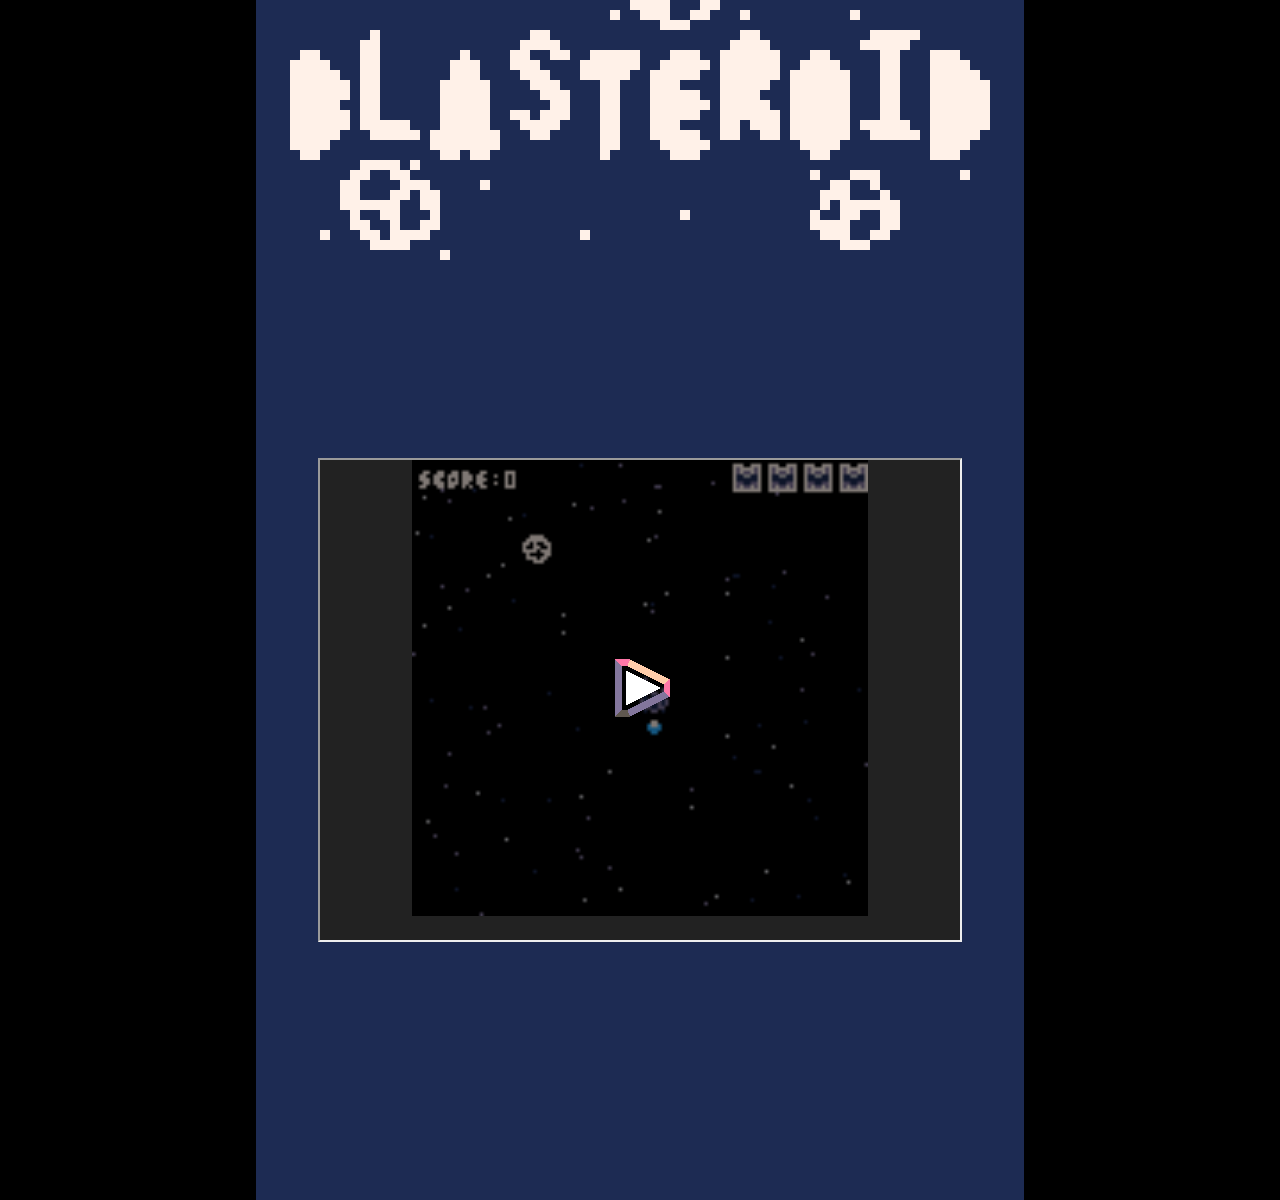
==== index.html @ e922358e "Add files via upload" ====
<!DOCTYPE html>
<html lang="en">
<head>
    <meta charset="UTF-8">
    <meta name="viewport" content="width=device-width, initial-scale=1.0">
    <title>Blasteroid</title>
    <link rel="stylesheet" href="styles.css">
</head>
<body>
    <div class="banner-container">
        <div class="block-left"></div>
        <div class="banner"><img src="title.png" alt="banner"></div>
        <div class="block-right"></div>
    </div>
    <div class="main">
        <iframe src="mygame.html" width="640" height="480"></iframe>
    </div>
</body>
</html>
---- styles.css ----
body {
    margin: 0;
    font-family: Arial, sans-serif;
}

/* Flex Container for Banner */
.banner-container {
    display: flex;
    width: 100%;
    height: 200px; /* 50% of viewport height */
    max-height: 1000px; /* Limit height */
}

/* Side Blocks */
.block-left,
.block-right {
    width: 20%; /* 25% of the total width */
    height: 1200px; /* Match the container height */
    display: flex;
    align-items: center;
    justify-content: center;
    color: white;
    font-size: 20px;
}

.block-left {
    background-color: black;
}

.block-right {
    background-color: black;
}

/* Banner Section */
.banner {
    width: 60%; /* Center section takes 50% of the total width */
    height: 200px; /* Match the container height */
    background-color: #1d2b53;
    display: flex;
    align-items: center;
    justify-content: center;
    color: white;
    font-size: 24px;
}

/* Main Section */
.main {
    width: 60%; /* Match the banner width */
    margin: 0 auto; /* Center the main section */
    height: 1000px; /* Fixed height */
    background-color: #1d2b53;
    display: flex;
    align-items: center;
    justify-content: center;
    color: white;
    font-size: 24px;
}
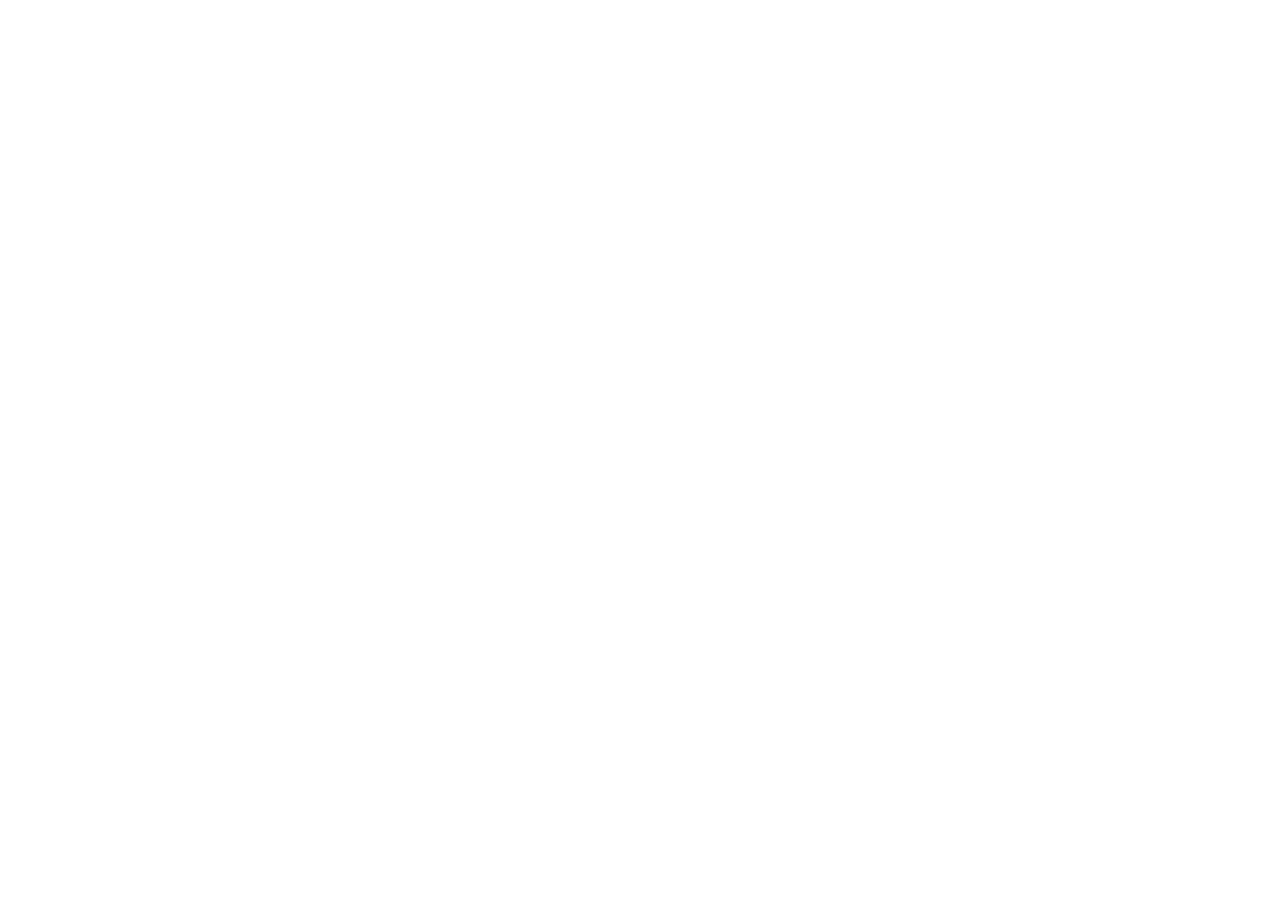
==== commit aecf79f8: "fix" ====
--- a/index.html
+++ b/index.html
@@ -3,17 +3,17 @@
 <head>
     <meta charset="UTF-8">
     <meta name="viewport" content="width=device-width, initial-scale=1.0">
-    <title>Blasteroid</title>
     <link rel="stylesheet" href="styles.css">
+    <title>BLASTEROID</title>
 </head>
 <body>
-    <div class="banner-container">
-        <div class="block-left"></div>
-        <div class="banner"><img src="title.png" alt="banner"></div>
-        <div class="block-right"></div>
-    </div>
-    <div class="main">
-        <iframe src="mygame.html" width="640" height="480"></iframe>
+    <div class="container">
+        <div class="side"></div>
+        <div class="main">
+            <div id="game"></div>
+            <div id="description"></div>
+        </div>
+        <div class="side"></div>
     </div>
 </body>
 </html>
--- a/styles.css
+++ b/styles.css
@@ -1,57 +1,4 @@
 body {
     margin: 0;
-    font-family: Arial, sans-serif;
 }
 
-/* Flex Container for Banner */
-.banner-container {
-    display: flex;
-    width: 100%;
-    height: 200px; /* 50% of viewport height */
-    max-height: 1000px; /* Limit height */
-}
-
-/* Side Blocks */
-.block-left,
-.block-right {
-    width: 20%; /* 25% of the total width */
-    height: 1200px; /* Match the container height */
-    display: flex;
-    align-items: center;
-    justify-content: center;
-    color: white;
-    font-size: 20px;
-}
-
-.block-left {
-    background-color: black;
-}
-
-.block-right {
-    background-color: black;
-}
-
-/* Banner Section */
-.banner {
-    width: 60%; /* Center section takes 50% of the total width */
-    height: 200px; /* Match the container height */
-    background-color: #1d2b53;
-    display: flex;
-    align-items: center;
-    justify-content: center;
-    color: white;
-    font-size: 24px;
-}
-
-/* Main Section */
-.main {
-    width: 60%; /* Match the banner width */
-    margin: 0 auto; /* Center the main section */
-    height: 1000px; /* Fixed height */
-    background-color: #1d2b53;
-    display: flex;
-    align-items: center;
-    justify-content: center;
-    color: white;
-    font-size: 24px;
-}
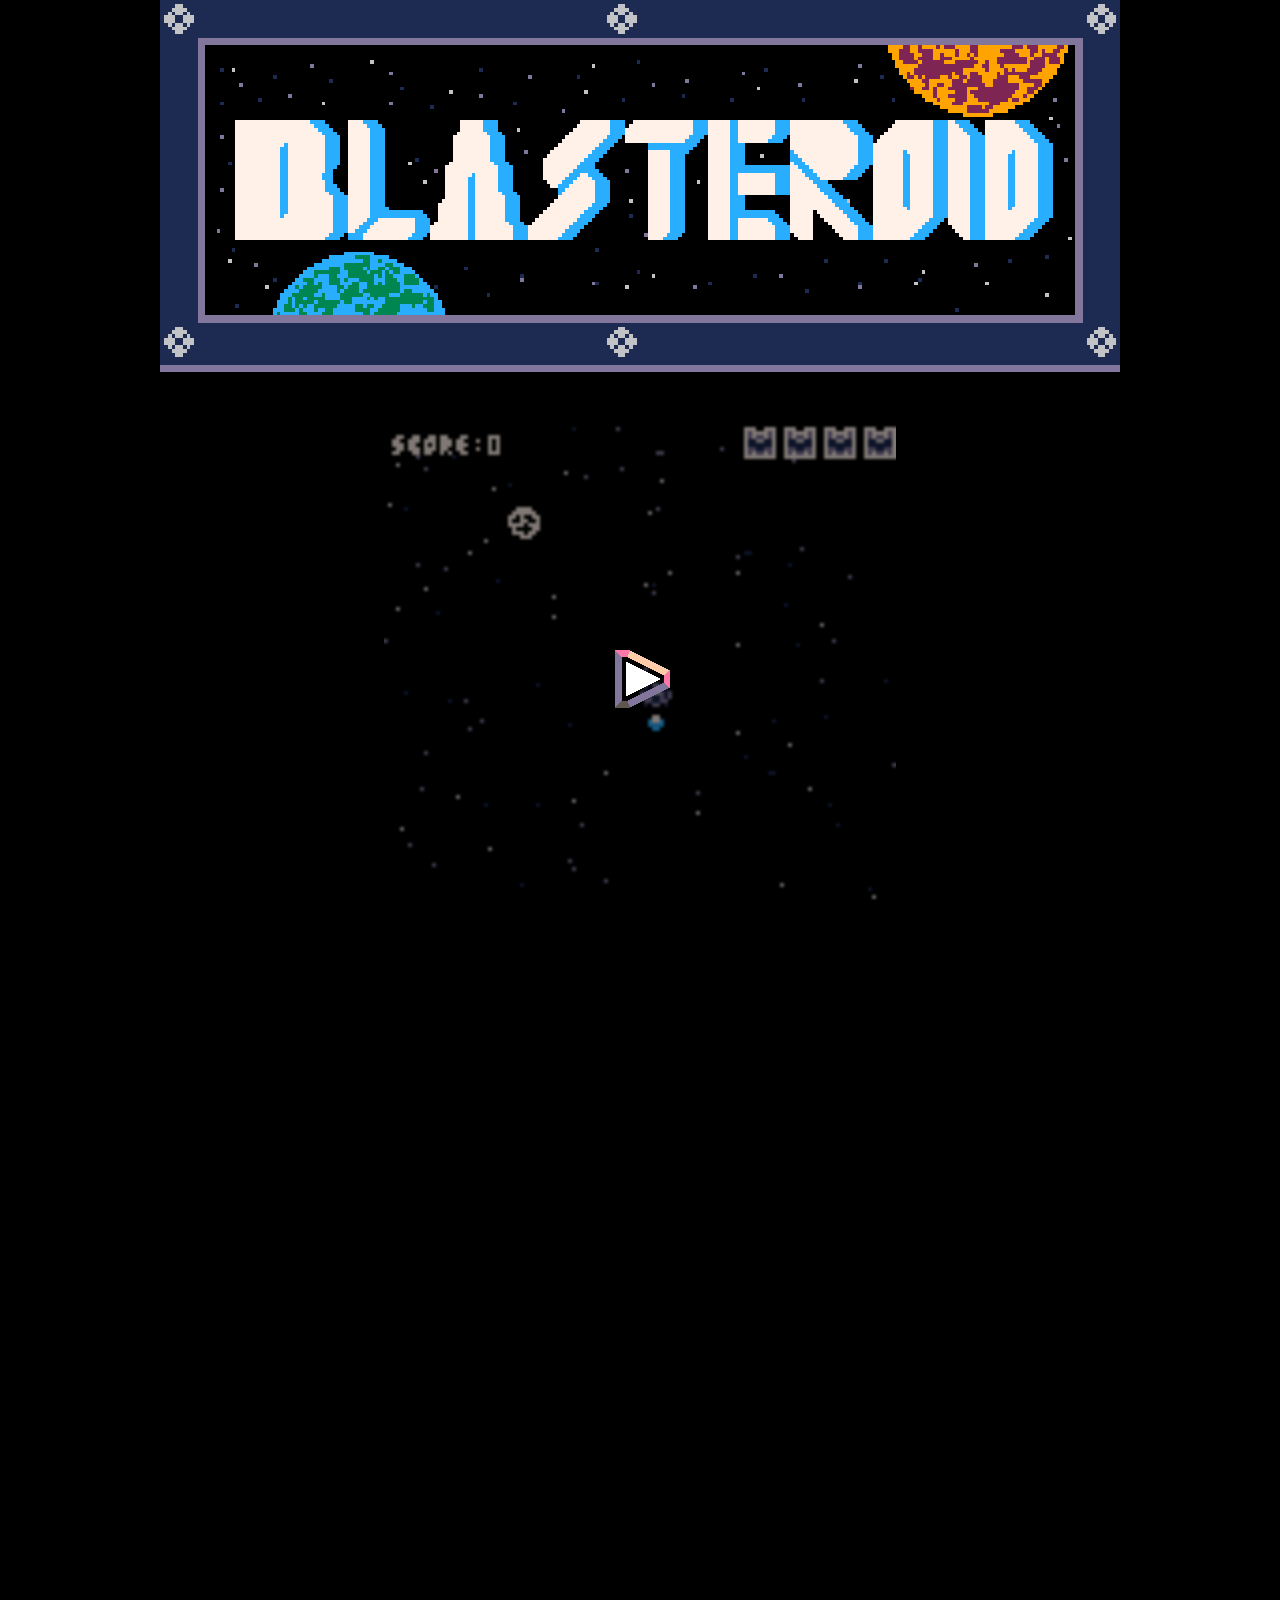
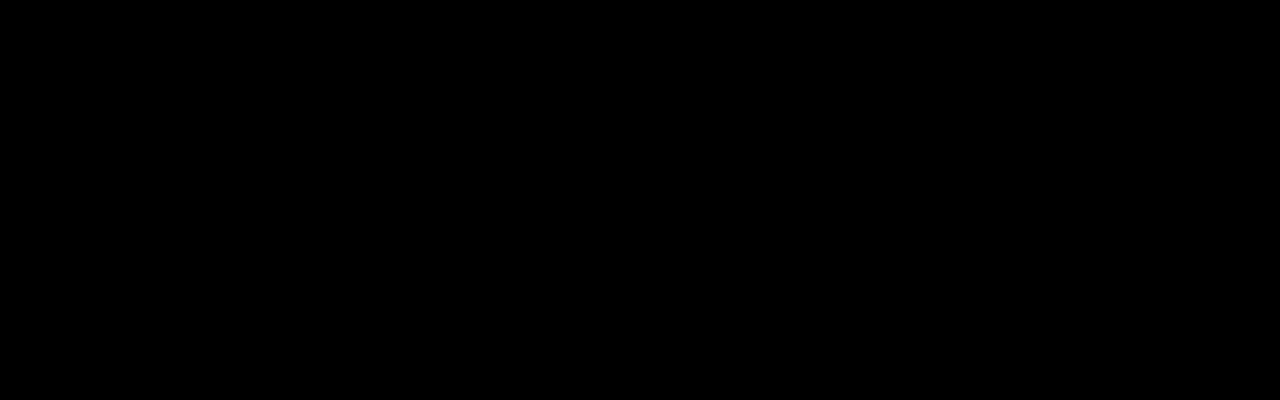
==== commit eb2e2a54: "Website revamp and updated the game" ====
--- a/index.html
+++ b/index.html
@@ -10,8 +10,12 @@
     <div class="container">
         <div class="side"></div>
         <div class="main">
-            <div id="game"></div>
-            <div id="description"></div>
+            <div id="game">
+                <iframe src="mygame.html" width="640" height="600" frameborder="0" allowtransparency="true" ></iframe>
+            </div>
+            <div id="description">
+                wdsevvvvvvvvvvvvvvvvbsjkdbvjsdvbskdjvbjd
+            </div>
         </div>
         <div class="side"></div>
     </div>
--- a/styles.css
+++ b/styles.css
@@ -1,4 +1,51 @@
-body {
+* {
     margin: 0;
+    padding: 0;
+    box-sizing: border-box;
 }
 
+html, body {
+    width: 100%;
+    height: 100%;
+    background: black;
+    overflow: auto; /* Allows scrolling if needed */
+}
+
+.container {
+    display: flex;
+    width: 100%;
+    min-height: 2000px; /* Adjusted to fit both sections */
+}
+
+.side {
+    flex: 1; /* Takes up the remaining space on the sides */
+    background: black;
+    height: 2000px;
+}
+
+.main {
+    width: 960px; /* Fixed width for center section */
+    display: flex;
+    flex-direction: column;
+    height: 2000px; /* Now supports both sections */
+}
+
+#game {
+    background-image: url(background.png);
+    height: 1000px; /* Fixed height */
+    display: flex;
+    justify-content: center;
+    align-items: center;
+}
+
+iframe {
+    width: 640px;
+    height: 800px; /* Adjust as needed */
+    margin-top: 518px;
+    border: none;
+}
+
+#description {
+    background: white;
+    height: 1000px; /* Fixed height */
+}
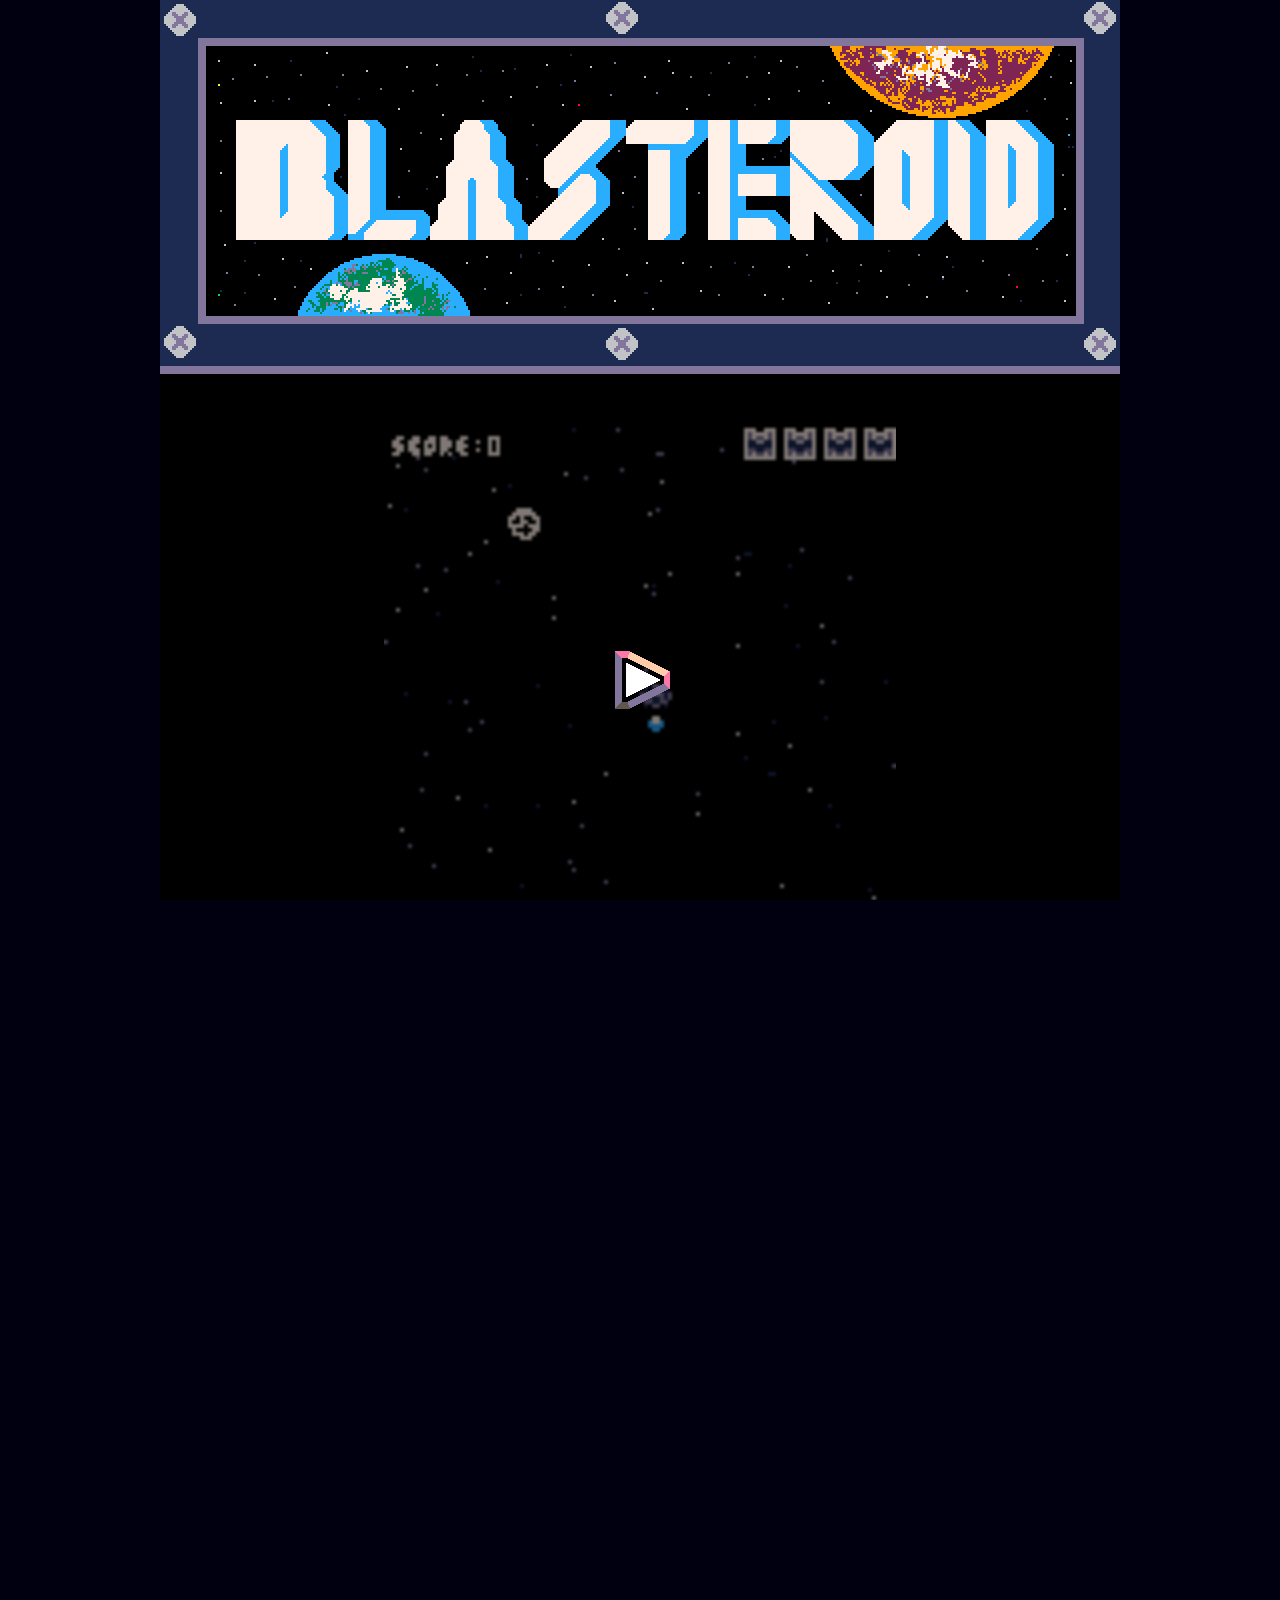
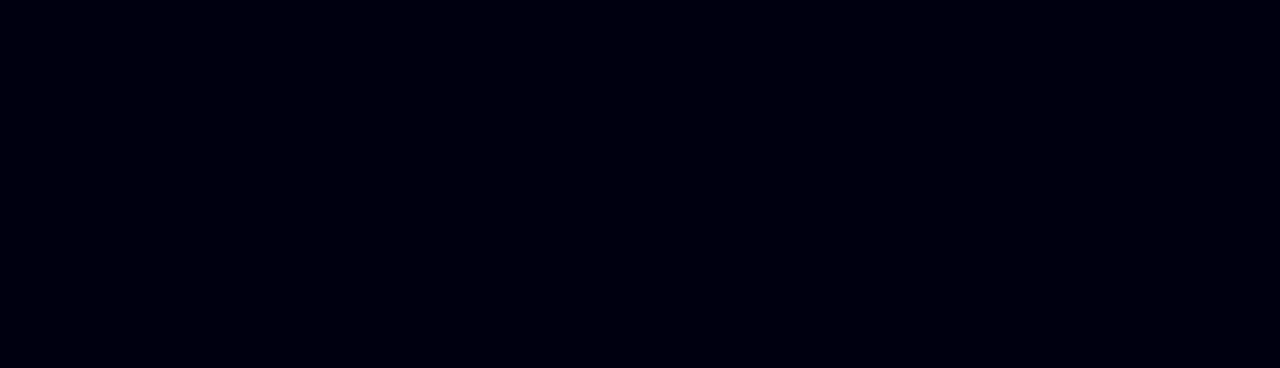
==== commit 01dd5c89: "added alot of stuff and updated the description" ====
--- a/index.html
+++ b/index.html
@@ -4,6 +4,11 @@
     <meta charset="UTF-8">
     <meta name="viewport" content="width=device-width, initial-scale=1.0">
     <link rel="stylesheet" href="styles.css">
+
+    <link rel="preconnect" href="https://fonts.googleapis.com">
+    <link rel="preconnect" href="https://fonts.gstatic.com" crossorigin>
+    <link href="https://fonts.googleapis.com/css2?family=Open+Sans:ital,wght@0,300..800;1,300..800&display=swap" rel="stylesheet">
+
     <title>BLASTEROID</title>
 </head>
 <body>
@@ -14,7 +19,26 @@
                 <iframe src="mygame.html" width="640" height="600" frameborder="0" allowtransparency="true" ></iframe>
             </div>
             <div id="description">
-                wdsevvvvvvvvvvvvvvvvbsjkdbvjsdvbskdjvbjd
+                <div id="description">
+                    <section>
+                        <h1>How to play</h1><br>
+                        <p>BLASTEROID is a basic arcade Shoot 'em up  game (Shmup) reminiscent of Space Invaders or Galaga. Pilot your spaceship to blast your way through a bunch of rocks. Use the following controls:</p>
+                        <ul>
+                            <li>Arrow keys - Move the ship</li>
+                            <li>X - Shoot laser</li>
+                            <li>Z - Shoot explosive</li>
+                        </ul>
+                
+                        <h1>Scoring</h1><br>
+                        <p>Destroy the asteroids to gain points</p><br><br>
+                    </section>
+                
+                    <div class="images">
+                        <img src="start.gif" alt="start" style="width:256px;height:256px;">
+                        <img src="shooting.gif" alt="shooting" style="width:256px;height:256px;">
+                        <img src="death.gif" alt="death" style="width:256px;height:256px;">
+                    </div>
+                </div>
             </div>
         </div>
         <div class="side"></div>
--- a/styles.css
+++ b/styles.css
@@ -5,29 +5,39 @@
 }
 
 html, body {
+    font-family: 'Open-sans', sans-serif;
+    color: gainsboro;
     width: 100%;
     height: 100%;
-    background: black;
+    background: #000010;
     overflow: auto; /* Allows scrolling if needed */
+}
+
+section {
+    margin: 50px;
+}
+
+p {
+    font-size: 18px;
 }
 
 .container {
     display: flex;
     width: 100%;
-    min-height: 2000px; /* Adjusted to fit both sections */
+    min-height: 100vh; /* Adjusted to fit both sections */
 }
 
 .side {
     flex: 1; /* Takes up the remaining space on the sides */
-    background: black;
-    height: 2000px;
+    background: #000010;
+    height: 100vh;
 }
 
 .main {
     width: 960px; /* Fixed width for center section */
     display: flex;
     flex-direction: column;
-    height: 2000px; /* Now supports both sections */
+    height: 100vh; /* Now supports both sections */
 }
 
 #game {
@@ -41,11 +51,50 @@
 iframe {
     width: 640px;
     height: 800px; /* Adjust as needed */
-    margin-top: 518px;
+    margin-top: 520px;
     border: none;
 }
 
 #description {
-    background: white;
-    height: 1000px; /* Fixed height */
+    background: #1D2B53;
+    padding: 40px;
+    display: flex;
+    justify-content: space-between; /* Text on left, images on right */
+    align-items: flex-start;
+    gap: 40px; /* Space between text and images */
 }
+
+#description .text {
+    flex: 1; /* Takes most space */
+    max-width: 60%; /* Ensures text doesn't stretch too much */
+}
+
+#description h1 {
+    font-size: 42px;
+    font-weight: bold;
+    margin-bottom: 15px;
+}
+
+#description p {
+    font-size: 18px;
+    line-height: 1.5;
+}
+
+#description ul {
+    font-size: 18px;
+    padding-left: 20px;
+    margin-bottom: 20px;
+}
+
+#description .images {
+    display: flex;
+    flex-direction: column; /* Stack images vertically */
+    align-items: flex-end;
+    gap: 20px;
+}
+
+#description .images img {
+    width: 256px;
+    height: auto;
+    border-radius: 5px; /* Optional: adds smooth corners */
+}